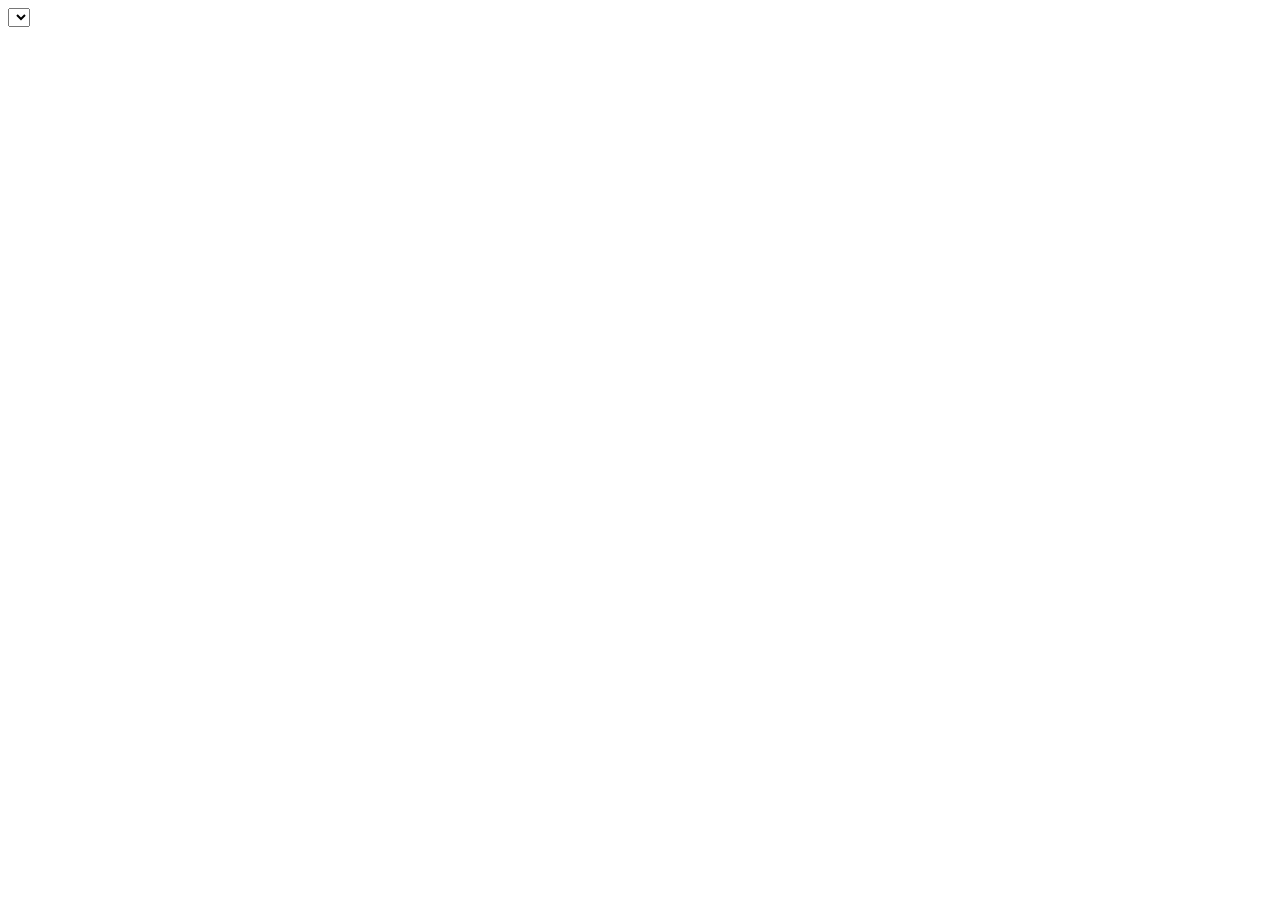
==== radar-chart.html @ 1d9ae4a3 "Added radar charts" ====
<!DOCTYPE html>
<meta charset="utf-8">

<body>
<select id="university-select">
  <!-- <option value="test">Volvo</option> -->
</select>
<div class="chart-container"></div>
<link href="/radar-chart.css" rel="stylesheet">
<script src="//d3js.org/d3.v3.min.js"></script>
<script src="/radar-chart.js"></script>
<script>
data = [];

d3.csv("timesData_filtered.csv", function(error, universities) {

  var conversions = {};
  for (var d in universities[0]) {
    conversions[d] = d3.scale.linear()
    .domain(d3.extent(universities, function(p) { return +p[d]; }))
    .range([100, 0]);
  }
  // debugger;
  // var conversions = d3.keys(universities[0]).map(function(d) {
  //   return d3.scale.linear()
  //   .domain(d3.extent(universities, function(p) { return +p[d]; }))
  //   .range([100, 0])
  // });
  // debugger;

  var getLocalPosition = function(type, i) {
    return conversions[type](universities[i][type]);
  };

  for (var i = 0; i < universities.length; i++) {
    var option = document.createElement("option");
    option.text = universities[i]['university_name'];
    option.value = universities[i]['university_name'];
    var select = document.getElementById("university-select");
    select.appendChild(option);
    data.push({
      className: universities[i]['university_name'],
      axes: [
        {axis: "Citations", value: getLocalPosition('citations', i)},
        // {axis: "Citations", value: universities[i]['citations']},
        {axis: "Income", value: getLocalPosition('income', i)},
        {axis: "International", value: getLocalPosition('international', i)},
        {axis: "Research", value: getLocalPosition('research', i)},
        {axis: "Teaching", value: getLocalPosition('teaching', i)}
      ]
    });
  }
  RadarChart.draw(".chart-container", data);
});


</script>
---- radar-chart.css ----
.radar-chart .level {
  stroke: grey;
  stroke-width: 0.5;
}

.radar-chart .axis line {
  stroke: grey;
  stroke-width: 1;
}
.radar-chart .axis .legend {
  font-family: sans-serif;
  font-size: 10px;
}
.radar-chart .axis .legend.top {
  dy:1em;
}
.radar-chart .axis .legend.left {
  text-anchor: start;
}
.radar-chart .axis .legend.middle {
  text-anchor: middle;
}
.radar-chart .axis .legend.right {
  text-anchor: end;
}

.radar-chart .tooltip {
  font-family: sans-serif;
  font-size: 13px;
  transition: opacity 200ms;
  opacity: 0;
}
.radar-chart .tooltip.visible {
  opacity: 1;
}

/* area transition when hovering */
.radar-chart .area {
  stroke-width: 2;
  fill-opacity: 0.5;
}
.radar-chart.focus .area {
  fill-opacity: 0.1;
}
.radar-chart.focus .area.focused {
  fill-opacity: 0.7;
}

.radar-chart .circle {
  fill-opacity: 0.9;
}

/* transitions */
.radar-chart .area, .radar-chart .circle {
  transition: opacity 300ms, fill-opacity 200ms;
  opacity: 1;
}
.radar-chart .d3-enter, .radar-chart .d3-exit {
  opacity: 0;
}
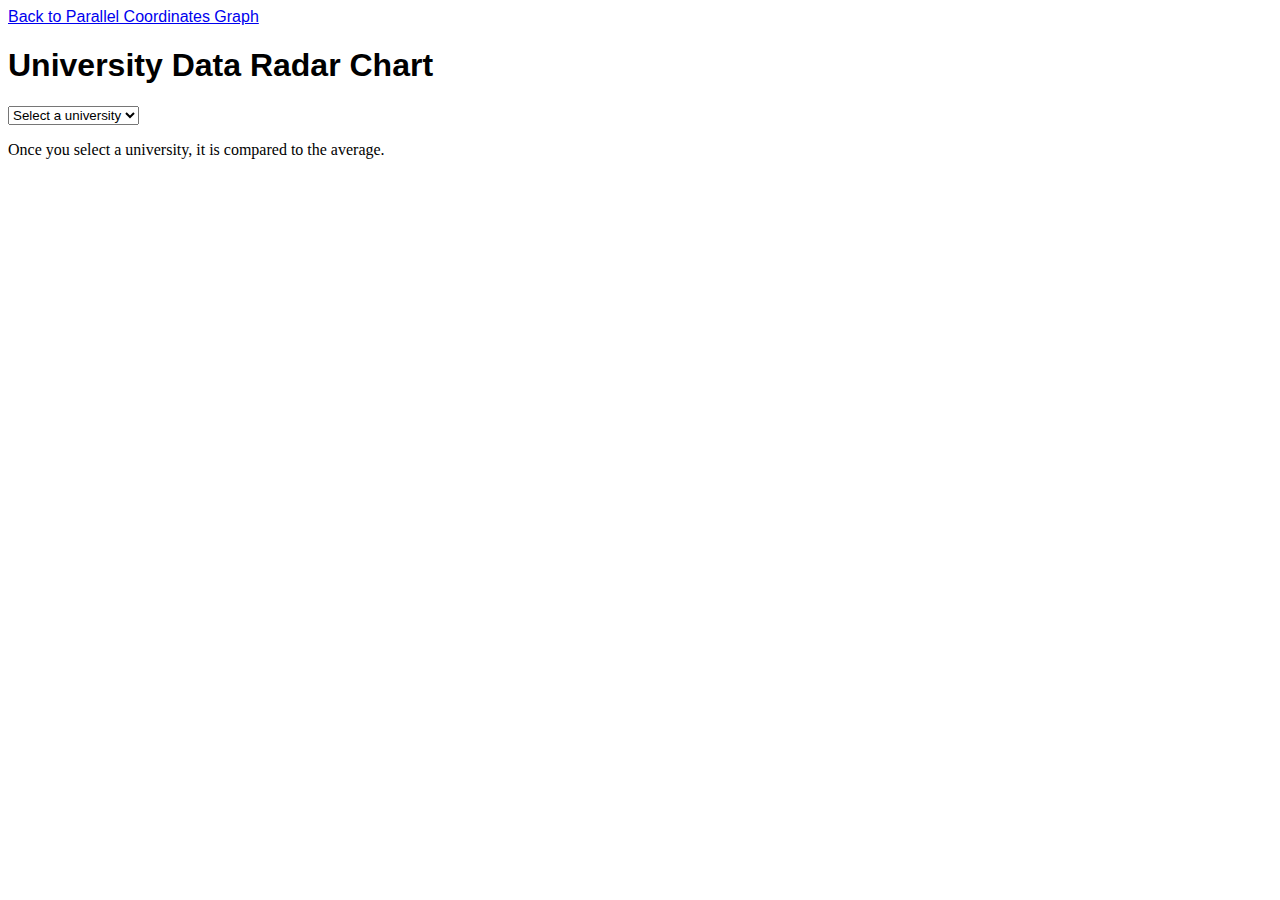
==== commit 18f758e6: "Updated fonts and linking between pages" ====
--- a/radar-chart.html
+++ b/radar-chart.html
@@ -2,31 +2,29 @@
 <meta charset="utf-8">
 
 <body>
+
+  <a href="/">Back to Parallel Coordinates Graph</a>
+  <h1>University Data Radar Chart</h1>
 <select id="university-select">
-  <!-- <option value="test">Volvo</option> -->
+  <option value="">Select a university</option>
 </select>
+<p>Once you select a university, it is compared to the average.</p>
 <div class="chart-container"></div>
 <link href="/radar-chart.css" rel="stylesheet">
 <script src="//d3js.org/d3.v3.min.js"></script>
 <script src="/radar-chart.js"></script>
 <script>
+//Custom code below
 data = [];
+var select = document.getElementById("university-select");
+var conversions = {};
 
 d3.csv("timesData_filtered.csv", function(error, universities) {
-
-  var conversions = {};
   for (var d in universities[0]) {
     conversions[d] = d3.scale.linear()
     .domain(d3.extent(universities, function(p) { return +p[d]; }))
     .range([100, 0]);
   }
-  // debugger;
-  // var conversions = d3.keys(universities[0]).map(function(d) {
-  //   return d3.scale.linear()
-  //   .domain(d3.extent(universities, function(p) { return +p[d]; }))
-  //   .range([100, 0])
-  // });
-  // debugger;
 
   var getLocalPosition = function(type, i) {
     return conversions[type](universities[i][type]);
@@ -36,13 +34,13 @@
     var option = document.createElement("option");
     option.text = universities[i]['university_name'];
     option.value = universities[i]['university_name'];
-    var select = document.getElementById("university-select");
+
     select.appendChild(option);
     data.push({
       className: universities[i]['university_name'],
       axes: [
+        // {axis: "Citations", value: universities[i]['citations']},
         {axis: "Citations", value: getLocalPosition('citations', i)},
-        // {axis: "Citations", value: universities[i]['citations']},
         {axis: "Income", value: getLocalPosition('income', i)},
         {axis: "International", value: getLocalPosition('international', i)},
         {axis: "Research", value: getLocalPosition('research', i)},
@@ -51,7 +49,28 @@
     });
   }
   RadarChart.draw(".chart-container", data);
+  select.addEventListener('change', drawChart, false);
 });
 
+function drawChart() {
+  targetSet = [{
+    className: 'Average',
+    axes: [
+      // {axis: "Citations", value: universities[i]['citations']},
+      {axis: "Citations", value: conversions['citations'](97.34)},
+      {axis: "Income", value: conversions['income'](59.41)},
+      {axis: "International", value: conversions['international'](73.64)},
+      {axis: "Research", value: conversions['research'](88.92)},
+      {axis: "Teaching", value: conversions['teaching'](80.82)}
+    ]
+  }];
+  for (var i = 0; i < data.length; i++) {
+    if (data[i]['className'] == select.value) {
+      targetSet.push(data[i]);
+    }
+  }
+
+  var chart = RadarChart.draw(".chart-container", targetSet);
+}
 
 </script>
--- a/radar-chart.css
+++ b/radar-chart.css
@@ -1,6 +1,10 @@
 .radar-chart .level {
   stroke: grey;
   stroke-width: 0.5;
+}
+
+h1, a {
+  font-family: sans-serif;
 }
 
 .radar-chart .axis line {
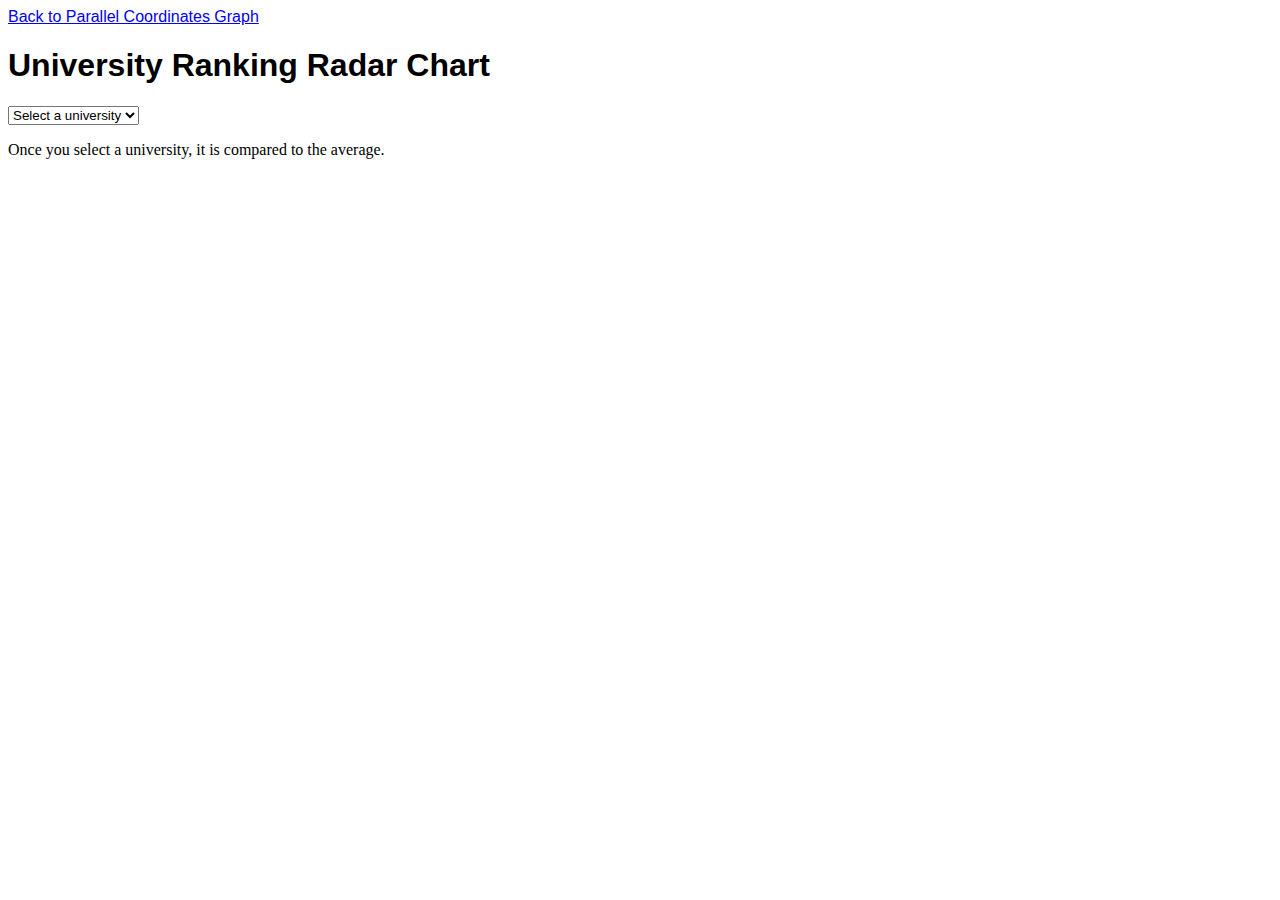
==== commit 03fe26f4: "fixed inverted scale" ====
--- a/radar-chart.html
+++ b/radar-chart.html
@@ -1,29 +1,31 @@
 <!DOCTYPE html>
 <meta charset="utf-8">
-
+<!-- Radar chart based on https://github.com/alangrafu/radar-chart-d3 -->
 <body>
 
-  <a href="/">Back to Parallel Coordinates Graph</a>
-  <h1>University Data Radar Chart</h1>
+  <a href="./">Back to Parallel Coordinates Graph</a>
+  <h1>University Ranking Radar Chart</h1>
 <select id="university-select">
   <option value="">Select a university</option>
 </select>
 <p>Once you select a university, it is compared to the average.</p>
 <div class="chart-container"></div>
-<link href="/radar-chart.css" rel="stylesheet">
+<link href="./radar-chart.css" rel="stylesheet">
 <script src="//d3js.org/d3.v3.min.js"></script>
-<script src="/radar-chart.js"></script>
+<script src="./radar-chart.js"></script>
 <script>
 //Custom code below
 data = [];
 var select = document.getElementById("university-select");
 var conversions = {};
 
+// Initial load to get data in memory and show all universities
 d3.csv("timesData_filtered.csv", function(error, universities) {
+  // Scale scores to same scale
   for (var d in universities[0]) {
     conversions[d] = d3.scale.linear()
     .domain(d3.extent(universities, function(p) { return +p[d]; }))
-    .range([100, 0]);
+    .range([0, 100]);
   }
 
   var getLocalPosition = function(type, i) {
@@ -52,6 +54,8 @@
   select.addEventListener('change', drawChart, false);
 });
 
+// Code for drawing a single school compared to the average.
+// Average values were calculated (and scaled) externally.
 function drawChart() {
   targetSet = [{
     className: 'Average',
